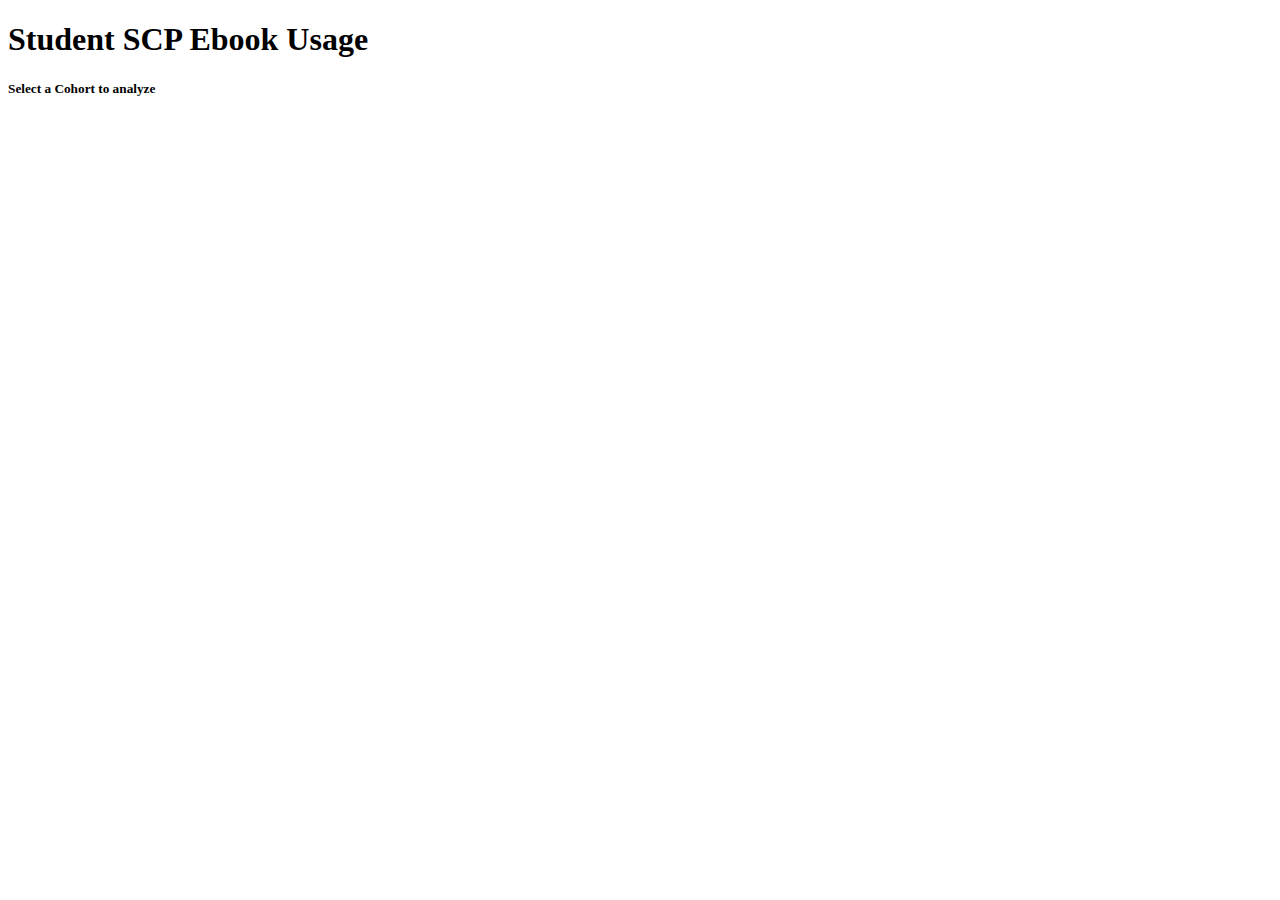
==== final_viz/index.html @ 1bc77000 "Change to final_viz" ====
<!DOCTYPE html>
<meta charset="utf-8">
<head>


<title>SANKEY Experiment</title>
<link rel="stylesheet" href="main.css">
<link rel="stylesheet" href="https://stackpath.bootstrapcdn.com/bootstrap/4.1.3/css/bootstrap.min.css" integrity="sha384-MCw98/SFnGE8fJT3GXwEOngsV7Zt27NXFoaoApmYm81iuXoPkFOJwJ8ERdknLPMO" crossorigin="anonymous">
<script src="https://code.jquery.com/jquery-3.3.1.slim.min.js" integrity="sha384-q8i/X+965DzO0rT7abK41JStQIAqVgRVzpbzo5smXKp4YfRvH+8abtTE1Pi6jizo" crossorigin="anonymous"></script>
<script src="https://cdnjs.cloudflare.com/ajax/libs/popper.js/1.14.3/umd/popper.min.js" integrity="sha384-ZMP7rVo3mIykV+2+9J3UJ46jBk0WLaUAdn689aCwoqbBJiSnjAK/l8WvCWPIPm49" crossorigin="anonymous"></script>
<script src="https://stackpath.bootstrapcdn.com/bootstrap/4.1.3/js/bootstrap.min.js" integrity="sha384-ChfqqxuZUCnJSK3+MXmPNIyE6ZbWh2IMqE241rYiqJxyMiZ6OW/JmZQ5stwEULTy" crossorigin="anonymous"></script>


<script src="https://d3js.org/d3.v4.min.js"></script>
<script src="https://d3js.org/d3-selection-multi.v0.4.min.js"></script>
<script src="https://d3js.org/d3-color.v1.min.js"></script>
<script src="https://d3js.org/colorbrewer.v1.min.js"></script>
<script src="https://d3js.org/d3-interpolate.v1.min.js"></script>
<script src="https://code.jquery.com/jquery-3.1.1.min.js"></script>
<script type="text/javascript" src="draw.js"></script>
</head>


<body>
  <div class="conatiner bg-light">

    <div class="row">
      <div class="col-lg-12 mb-4 bg-dark">
        <h1 class="text-center text-light">Student SCP Ebook Usage</h1>
      </div>
    </div>

    <div class="row">
      <!-- Sankey Diagram Placeholder -->
      <div class="col-lg-4 mt-5 ml-5">
        <div id="chart"></div>
      </div>

      <!-- Bar Chart Placeholder -->
      <div class="col-lg-6 justify-content-center">

        <h5 class="text-center" id="empty_filter">Select a Cohort to analyze</h5>

        <div class="mb-3" id="mChoiceCircles">
        </div>

        <div class="mb-3" id="parsonsCircles">
        </div>

        <div class="mb-3" id="unitTestCircles">
        </div>

      </div>
    </div>
  </div>

</body>
</html>
---- final_viz/main.css ----
.node rect {
  cursor: move;
  fill-opacity: .9;
  shape-rendering: crispEdges;
}

.node text {
  pointer-events: none;
  text-shadow: 0 1px 0 #fff;
}

.link {
  fill: none;
  stroke: #000;
  stroke-opacity: .2;
}

.link:hover {
  stroke-opacity: .5;
}

/* heatmap */

rect.bordered {
  stroke: #E6E6E6;
  stroke-width:2px;   
}

text.mono {
  font-size: 9pt;
  font-family: Consolas, courier;
  fill: #aaa;
}

text.axis-workweek {
  fill: #000;
}

text.axis-worktime {
  fill: #000;
}

text.failed {
  fill: red;
}

text.pass {
  fill: green;
}

text.notest {
  fill: gray;
}

.selected-combo {
  stroke: red !important;
}

.tooltip {
	position: relative;
	background: white;
	border-radius: .4em;
}

.tooltip:after {
	content: '';
    position: absolute;
    left: 0;
    top: 50%;
    width: 0;
    height: 0;
    border: 8px solid transparent;
    border-right-color: white;
    border-left: 0px;
    margin-top: -10px;
    margin-left: -8px;
}
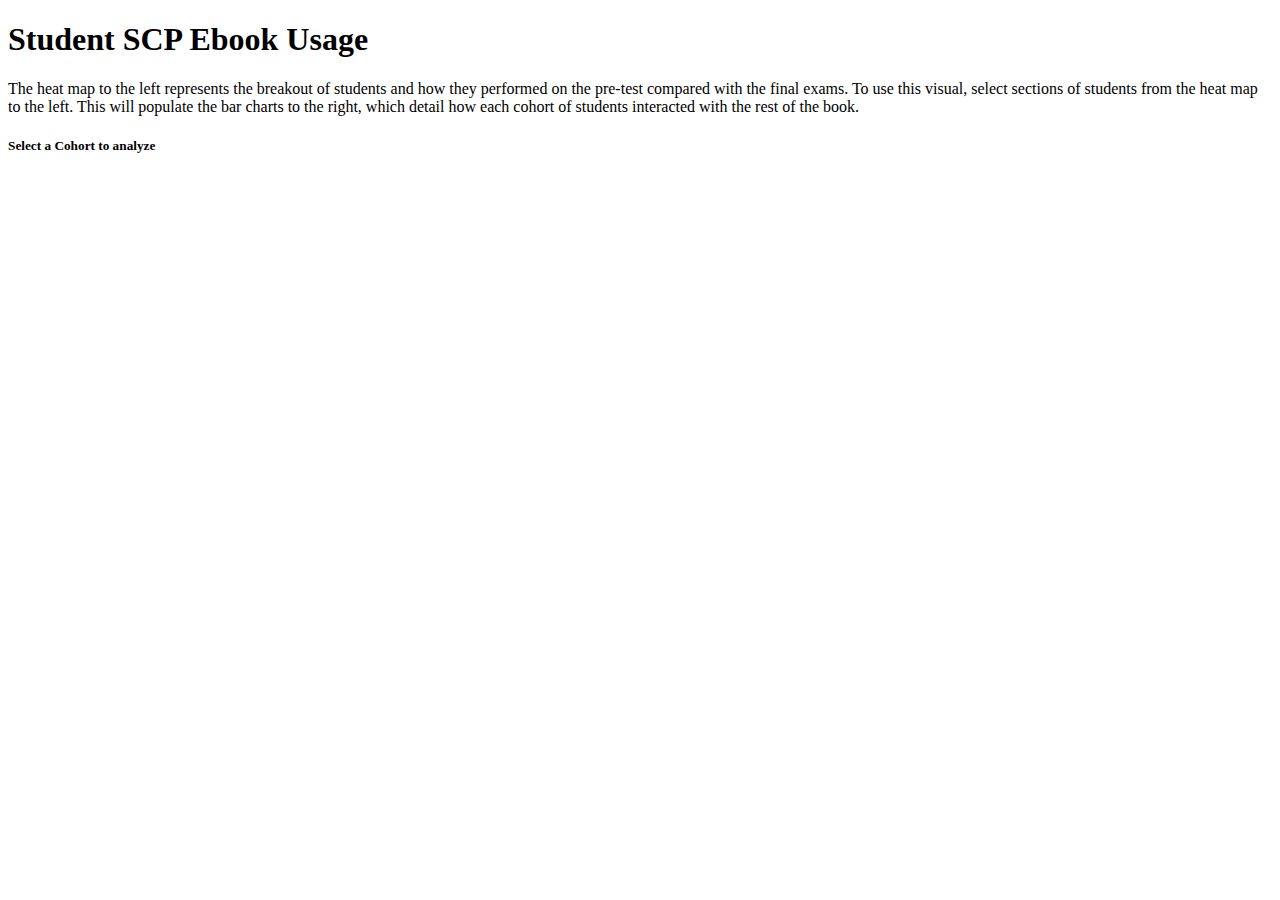
==== commit 6322ad23: "updated title and tooltips" ====
--- a/final_viz/index.html
+++ b/final_viz/index.html
@@ -3,7 +3,7 @@
 <head>
 
 
-<title>SANKEY Experiment</title>
+<title>Student SCP Visualization</title>
 <link rel="stylesheet" href="main.css">
 <link rel="stylesheet" href="https://stackpath.bootstrapcdn.com/bootstrap/4.1.3/css/bootstrap.min.css" integrity="sha384-MCw98/SFnGE8fJT3GXwEOngsV7Zt27NXFoaoApmYm81iuXoPkFOJwJ8ERdknLPMO" crossorigin="anonymous">
 <script src="https://code.jquery.com/jquery-3.3.1.slim.min.js" integrity="sha384-q8i/X+965DzO0rT7abK41JStQIAqVgRVzpbzo5smXKp4YfRvH+8abtTE1Pi6jizo" crossorigin="anonymous"></script>
@@ -27,6 +27,11 @@
     <div class="row">
       <div class="col-lg-12 mb-4 bg-dark">
         <h1 class="text-center text-light">Student SCP Ebook Usage</h1>
+      </div>
+      <div class="col-lg-12">
+        <p>
+          The heat map to the left represents the breakout of students and how they performed on the pre-test compared with the final exams. To use this visual, select sections of students from the heat map to the left. This will populate the bar charts to the right, which detail how each cohort of students interacted with the rest of the book.
+        </p>
       </div>
     </div>
 
